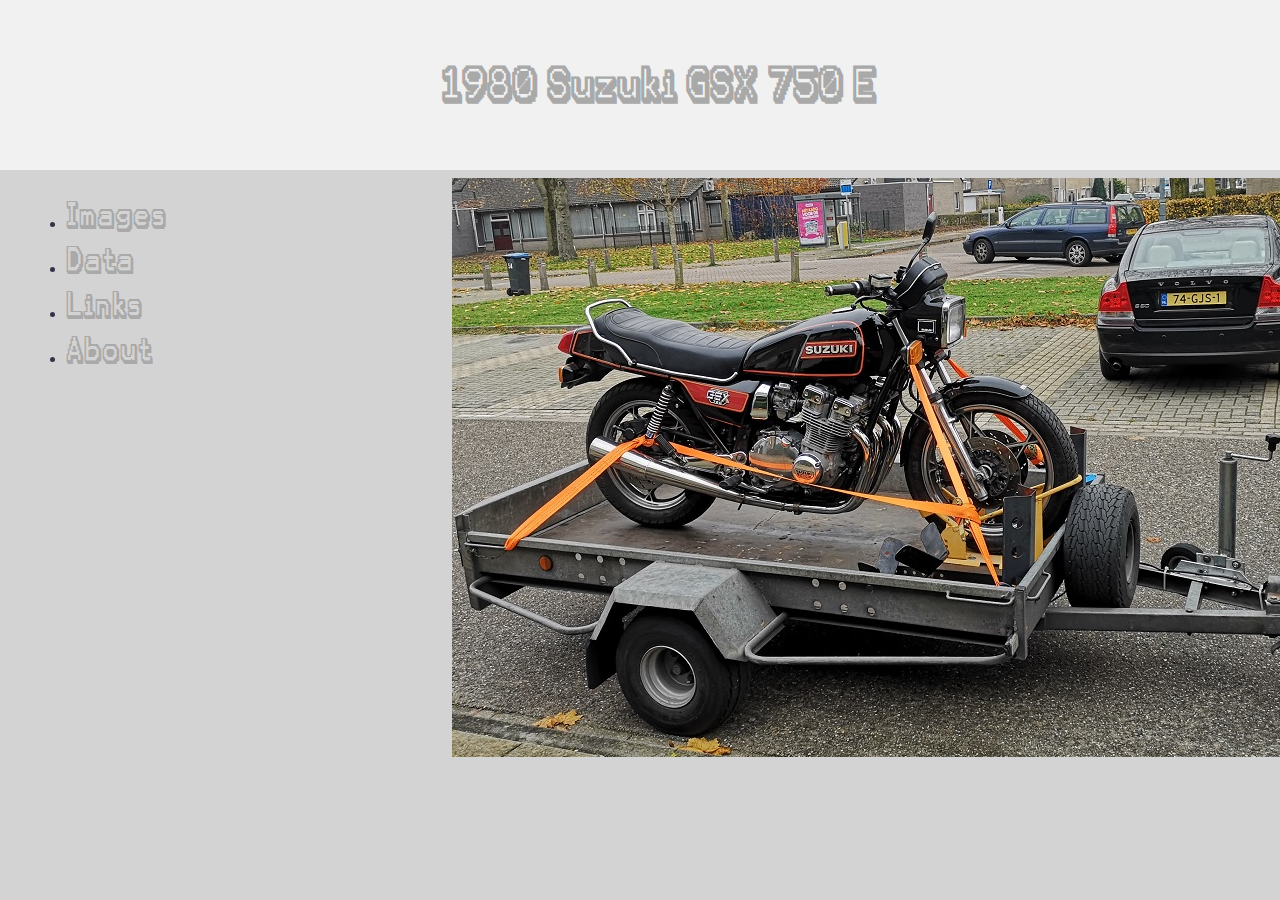
==== index.html @ 31380a1d "Added to local linux distro" ====
<!DOCTYPE html>
<html>

<head>
  <meta charset="UTF-8">
  <meta name="viewport" content="width=device-width, initial-scale=1">
  <title>v3rw3r.com</title>
  <link rel="stylesheet" href="simple-grid.css">
  <script src="v3rw3r.js"></script>
</head>

<body>
  <div class="container header" id="header">
    <div class="row">
      <div class="col-12">
        <h1>1980 Suzuki GSX 750 E</h1>
      </div>
    </div>
  </div>

  <div class="container" id="center">
    <div class="row">
      <div class="col-4">
        <ul>
          <li><a href="#">Images</a></li>
          <li><a href="#">Data</a></li>
          <li><a href="#">Links</a></li>
          <li><a href="#">About</a></li>
        </ul>
      </div>
      <div class="col-8"><img src="transport01.jpg"></img></div>
    </div>
  </div>

  <div class="container" id="footer">
    <div class="row">
      <div class="col-12"></div>
    </div>
  </div>
</body>

</html>

<script>
  alert('v3rw3r.com');
</script>
---- simple-grid.css ----
/**
*** SIMPLE GRID
*** (C) ZACH COLE 2016
**/

/** @import url(https://fonts.googleapis.com/css?family=Lato:400,300,300italic,400italic,700,700italic); **/

@font-face {
    font-family: karmafuture;
    src: url("Karma Future.otf") format("opentype");
}
  
h1 {
    font-family: karmafuture;
    color: darkgray;
    font-size: 60px;
}
.header{
	background-color: #F1F1F1;
	text-align: center;
	padding: 20px;
}

#center  a:link { 
color: darkgray; 
font-size: 30px; 
text-decoration: none; 
font-family: karmafuture; 
}

/* UNIVERSAL */

html,
body {
  height: 100%;
  width: 100%;
  margin: 0;
  padding: 0;
  left: 0;
  top: 0;
  font-size: 100%;
  background-color: lightgray;
}

/* ROOT FONT STYLES */

* {
  font-family: 'Lato', Helvetica, sans-serif;
  color: #333447;
  line-height: 1.5;
}

/* TYPOGRAPHY */

h1 {
  font-size: 2.5rem;
}

h2 {
  font-size: 2rem;
}

h3 {
  font-size: 1.375rem;
}

h4 {
  font-size: 1.125rem;
}

h5 {
  font-size: 1rem;
}

h6 {
  font-size: 0.875rem;
}

p {
  font-size: 1.125rem;
  font-weight: 200;
  line-height: 1.8;
}

.font-light {
  font-weight: 300;
}

.font-regular {
  font-weight: 400;
}

.font-heavy {
  font-weight: 700;
}

/* POSITIONING */

.left {
  text-align: left;
}

.right {
  text-align: right;
}

.center {
  text-align: center;
  margin-left: auto;
  margin-right: auto;
}

.justify {
  text-align: justify;
}

/* ==== GRID SYSTEM ==== */

.container {
  width: 90%;
  margin-left: auto;
  margin-right: auto;
}

.row {
  position: relative;
  width: 100%;
}

.row [class^="col"] {
  float: left;
  margin: 0.5rem 2%;
  min-height: 0.125rem;
}

.col-1,
.col-2,
.col-3,
.col-4,
.col-5,
.col-6,
.col-7,
.col-8,
.col-9,
.col-10,
.col-11,
.col-12 {
  width: 96%;
}

.col-1-sm {
  width: 4.33%;
}

.col-2-sm {
  width: 12.66%;
}

.col-3-sm {
  width: 21%;
}

.col-4-sm {
  width: 29.33%;
}

.col-5-sm {
  width: 37.66%;
}

.col-6-sm {
  width: 46%;
}

.col-7-sm {
  width: 54.33%;
}

.col-8-sm {
  width: 62.66%;
}

.col-9-sm {
  width: 71%;
}

.col-10-sm {
  width: 79.33%;
}

.col-11-sm {
  width: 87.66%;
}

.col-12-sm {
  width: 96%;
}

.row::after {
	content: "";
	display: table;
	clear: both;
}

.hidden-sm {
  display: none;
}

@media only screen and (min-width: 33.75em) {  /* 540px */
  .container {
    width: 80%;
  }
}

@media only screen and (min-width: 45em) {  /* 720px */
  .col-1 {
    width: 4.33%;
  }

  .col-2 {
    width: 12.66%;
  }

  .col-3 {
    width: 21%;
  }

  .col-4 {
    width: 29.33%;
  }

  .col-5 {
    width: 37.66%;
  }

  .col-6 {
    width: 46%;
  }

  .col-7 {
    width: 54.33%;
  }

  .col-8 {
    width: 62.66%;
  }

  .col-9 {
    width: 71%;
  }

  .col-10 {
    width: 79.33%;
  }

  .col-11 {
    width: 87.66%;
  }

  .col-12 {
    width: 96%;
  }

  .hidden-sm {
    display: block;
  }
}

@media only screen and (min-width: 60em) { /* 960px */
  .container {
    width: 100%;
    /**max-width: 60rem;**/
  }
}
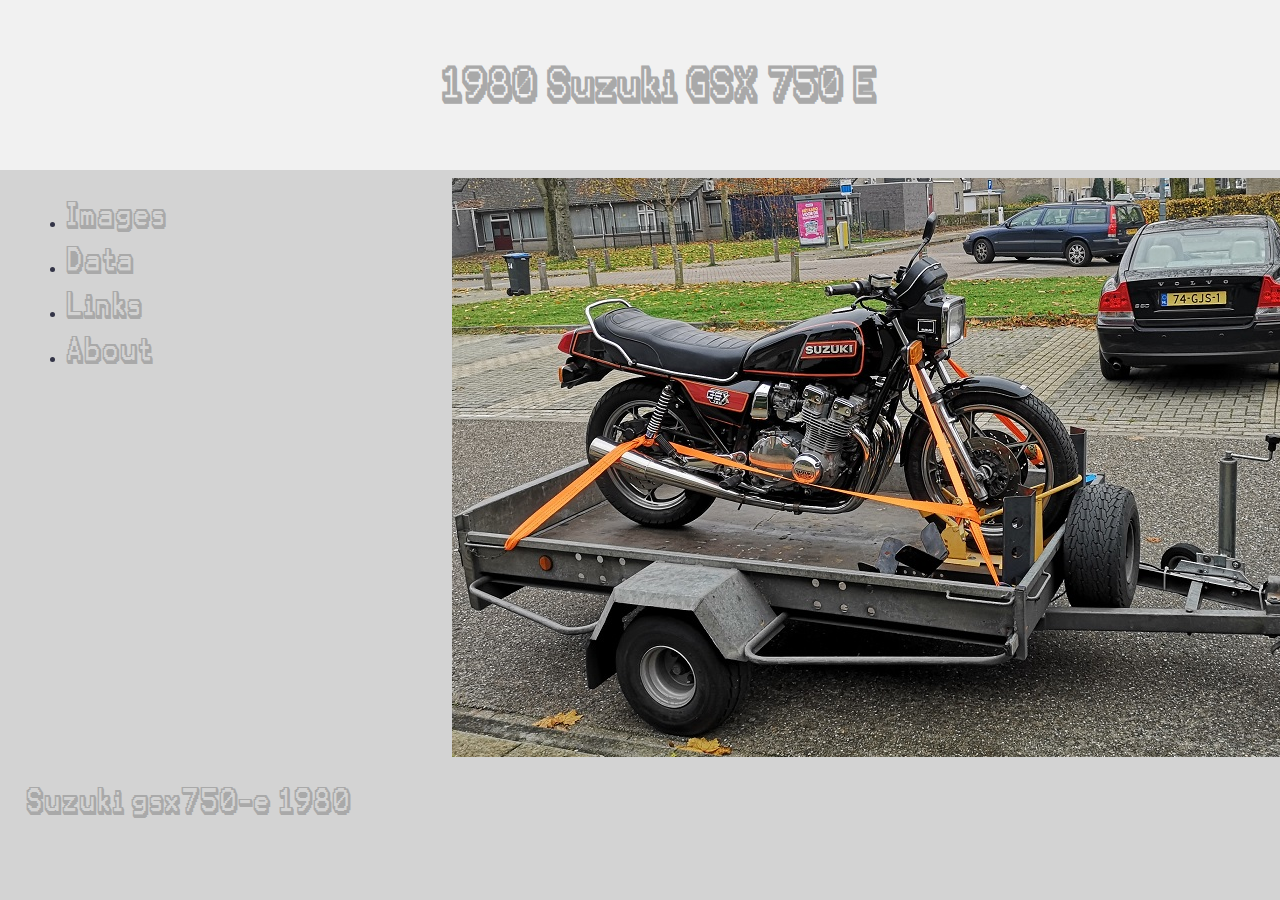
==== commit 875af2d2: "Update index.html" ====
--- a/index.html
+++ b/index.html
@@ -29,6 +29,9 @@
         </ul>
       </div>
       <div class="col-8"><img src="transport01.jpg"></img></div>
+    <div class="col-8">
+        <a href="https://www.cmsnl.com/community/vehicles/Suzuki/gsx750-e/1980/673823.html" title="Suzuki gsx750-e 1980">Suzuki gsx750-e 1980</a>
+    </div>
     </div>
   </div>
 
@@ -43,4 +46,4 @@
 
 <script>
   alert('v3rw3r.com');
-</script>+</script>
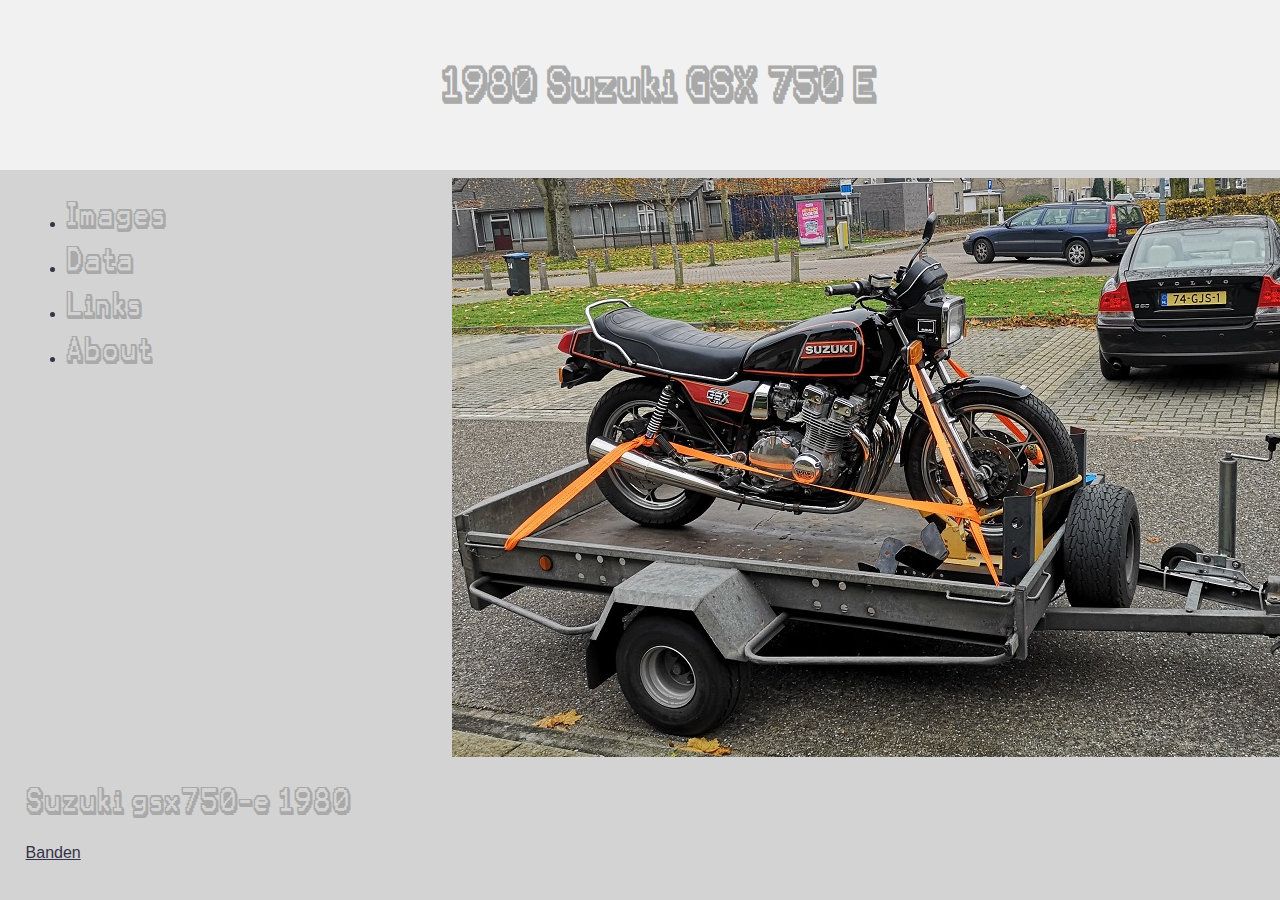
==== commit a2b41605: "Update index.html" ====
--- a/index.html
+++ b/index.html
@@ -37,7 +37,9 @@
 
   <div class="container" id="footer">
     <div class="row">
-      <div class="col-12"></div>
+      <div class="col-12">
+        <a href="Banden.html">Banden</a>
+      </div>
     </div>
   </div>
 </body>
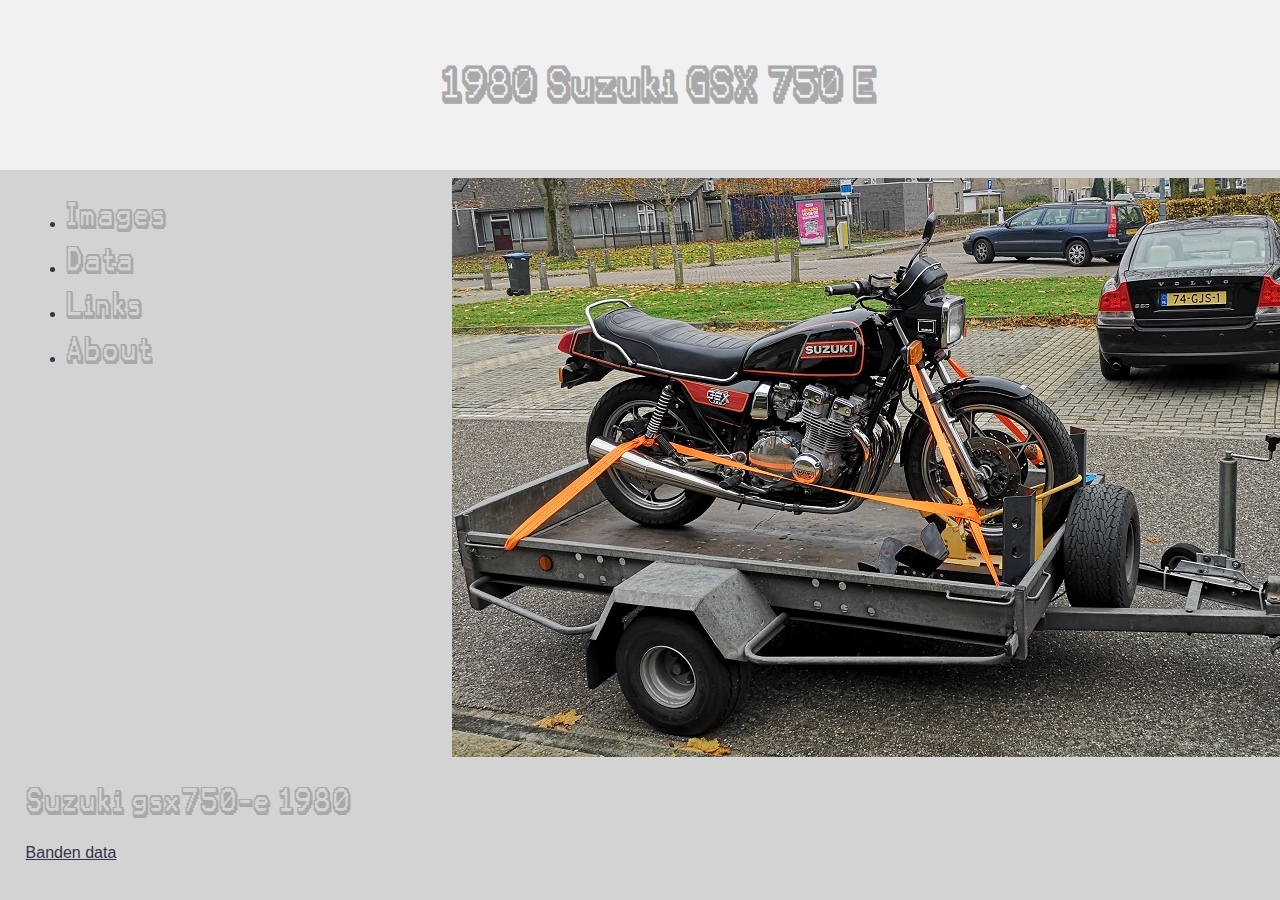
==== commit d4ed9789: "Test git" ====
--- a/index.html
+++ b/index.html
@@ -38,7 +38,7 @@
   <div class="container" id="footer">
     <div class="row">
       <div class="col-12">
-        <a href="Banden.html">Banden</a>
+        <a href="https://www.v3rw3r.com/banden.html">Banden data</a>
       </div>
     </div>
   </div>
@@ -46,6 +46,3 @@
 
 </html>
 
-<script>
-  alert('v3rw3r.com');
-</script>
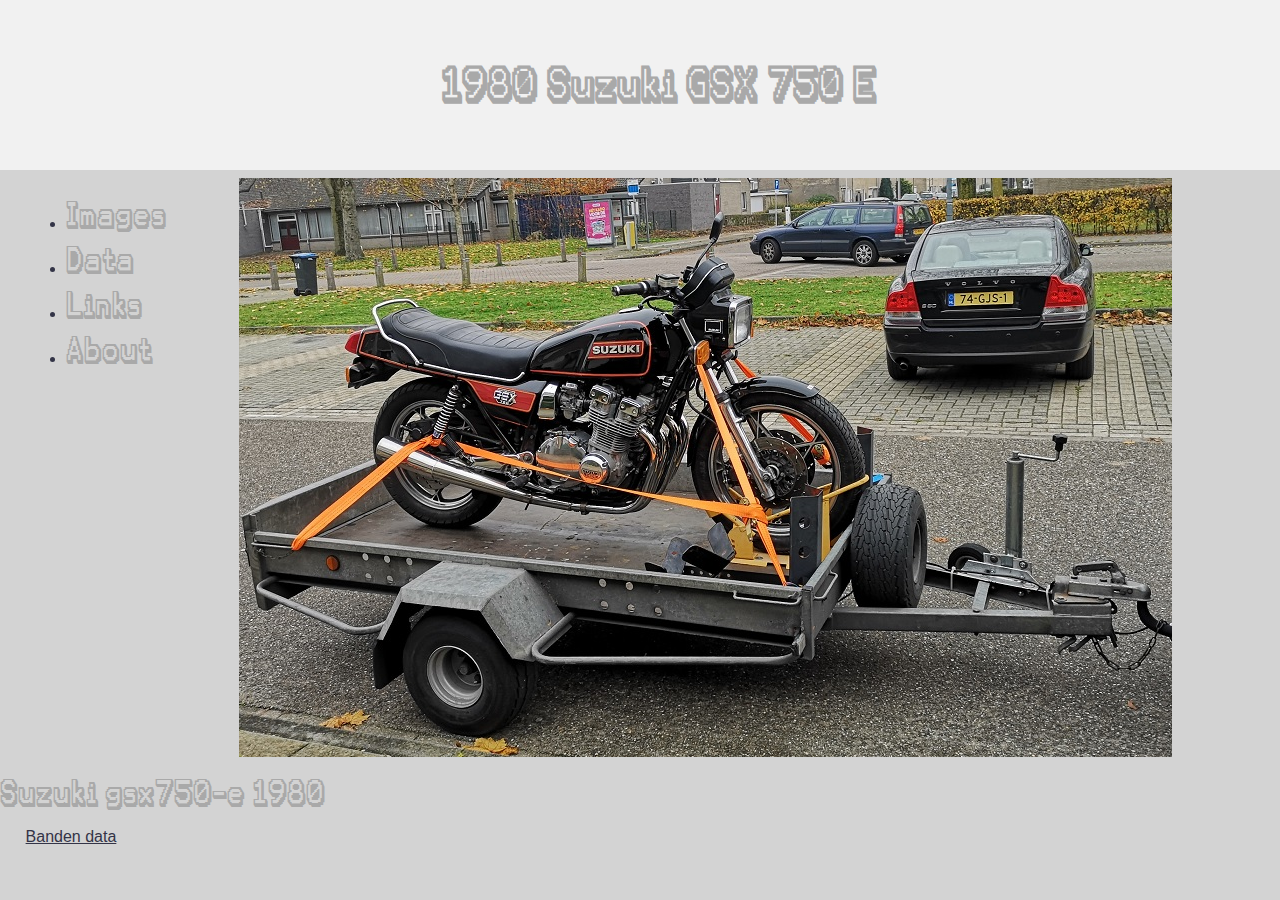
==== commit 02ba7575: "Grid" ====
--- a/index.html
+++ b/index.html
@@ -20,7 +20,7 @@
 
   <div class="container" id="center">
     <div class="row">
-      <div class="col-4">
+      <div class="col-2">
         <ul>
           <li><a href="#">Images</a></li>
           <li><a href="#">Data</a></li>
@@ -28,10 +28,14 @@
           <li><a href="#">About</a></li>
         </ul>
       </div>
-      <div class="col-8"><img src="transport01.jpg"></img></div>
-    <div class="col-8">
-        <a href="https://www.cmsnl.com/community/vehicles/Suzuki/gsx750-e/1980/673823.html" title="Suzuki gsx750-e 1980">Suzuki gsx750-e 1980</a>
+      <div class="col-10"><img src="transport01.jpg"></img></div>
     </div>
+    <div>
+      <div class="col-2"></div>
+      <div class="col-10">
+        <a href="https://www.cmsnl.com/community/vehicles/Suzuki/gsx750-e/1980/673823.html"
+          title="Suzuki gsx750-e 1980">Suzuki gsx750-e 1980</a>
+      </div>
     </div>
   </div>
 
@@ -44,5 +48,4 @@
   </div>
 </body>
 
-</html>
-
+</html>--- a/simple-grid.css
+++ b/simple-grid.css
@@ -4,6 +4,28 @@
 **/
 
 /** @import url(https://fonts.googleapis.com/css?family=Lato:400,300,300italic,400italic,700,700italic); **/
+
+div.solid {
+  border: 1px solid cadetblue;
+  border-radius: 8px;
+}
+
+table {
+  font-family: arial, sans-serif;
+  border-collapse: collapse;
+  width: 100%;
+}
+
+td,
+th {
+  border: 1px solid #dddddd;
+  text-align: left;
+  padding: 8px;
+}
+
+tr:nth-child(even) {
+  background-color: #dddddd;
+}
 
 @font-face {
     font-family: karmafuture;
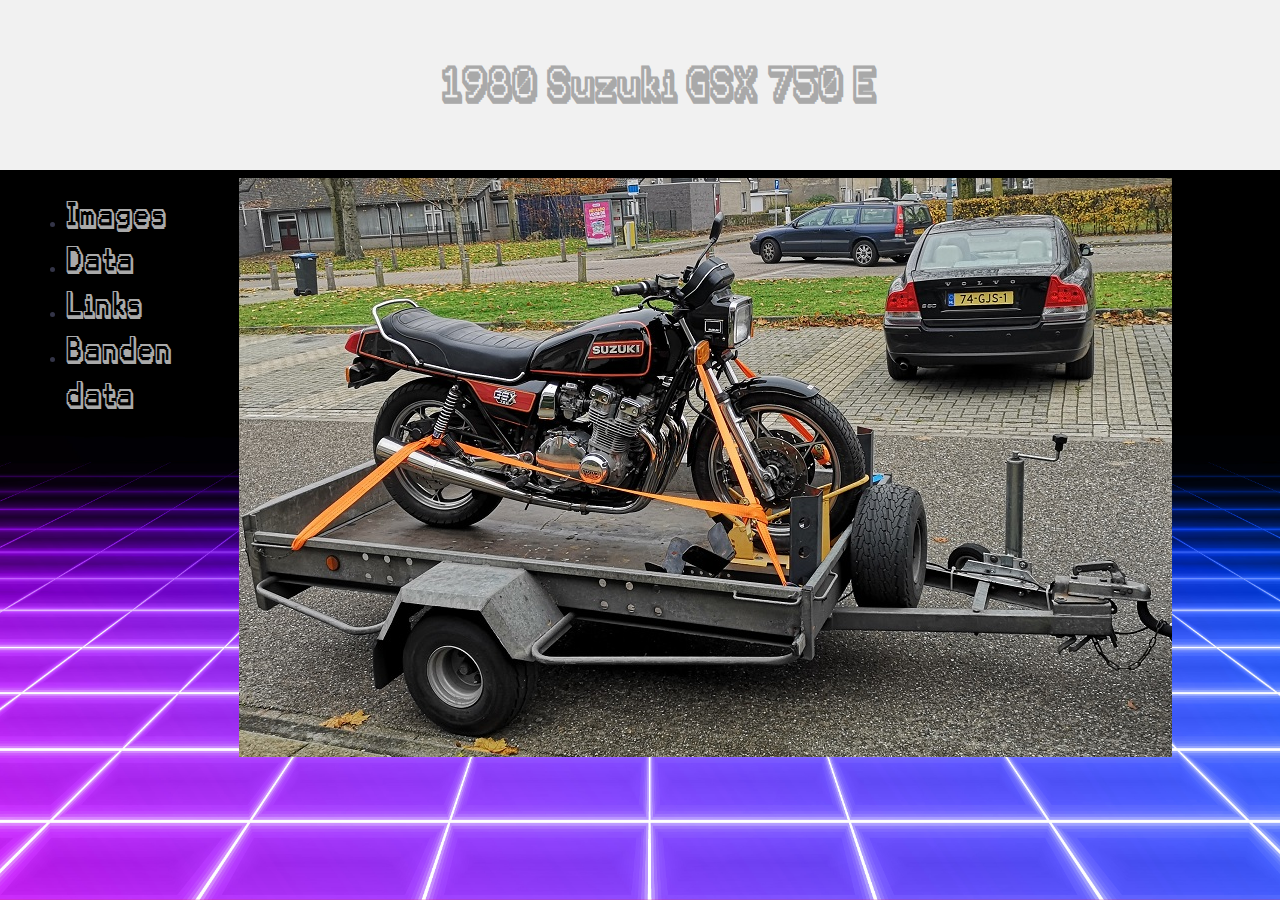
==== commit 81820f3b: "Background" ====
--- a/index.html
+++ b/index.html
@@ -10,39 +10,35 @@
 </head>
 
 <body>
-  <div class="container header" id="header">
-    <div class="row">
-      <div class="col-12">
-        <h1>1980 Suzuki GSX 750 E</h1>
+  <div class="bg">
+    <div class="container header" id="header">
+      <div class="row">
+        <div class="col-12">
+          <h1>1980 Suzuki GSX 750 E</h1>
+        </div>
       </div>
     </div>
-  </div>
 
-  <div class="container" id="center">
-    <div class="row">
-      <div class="col-2">
-        <ul>
-          <li><a href="#">Images</a></li>
-          <li><a href="#">Data</a></li>
-          <li><a href="#">Links</a></li>
-          <li><a href="#">About</a></li>
-        </ul>
-      </div>
-      <div class="col-10"><img src="transport01.jpg"></img></div>
-    </div>
-    <div>
-      <div class="col-2"></div>
-      <div class="col-10">
-        <a href="https://www.cmsnl.com/community/vehicles/Suzuki/gsx750-e/1980/673823.html"
-          title="Suzuki gsx750-e 1980">Suzuki gsx750-e 1980</a>
+    <div class="container" id="center">
+      <div class="row">
+        <div class="col-2">
+          <ul>
+            <li><a class="future" href="#">Images</a></li>
+            <li><a class="future" href="#">Data</a></li>
+            <li><a class="future" href="https://www.v3rw3r.com/links.html">Links</a></li>
+            <li><a class="future" href="https://www.v3rw3r.com/banden.html">Banden data</a>
+          </ul>
+          </li>
+          </ul>
+        </div>
+        <div class="col-10"><img src="transport01.jpg"></img></div>
       </div>
     </div>
-  </div>
 
-  <div class="container" id="footer">
-    <div class="row">
-      <div class="col-12">
-        <a href="https://www.v3rw3r.com/banden.html">Banden data</a>
+    <div class="container" id="footer">
+      <div class="row">
+        <div class="col-12">
+        </div>
       </div>
     </div>
   </div>
--- a/simple-grid.css
+++ b/simple-grid.css
@@ -4,6 +4,21 @@
 **/
 
 /** @import url(https://fonts.googleapis.com/css?family=Lato:400,300,300italic,400italic,700,700italic); **/
+
+/*Background*/
+.bg {
+  /* The image used */
+  background-image: url("SL_111219_25000_12.jpg");
+
+  /* Full height */
+  height: 100%;
+
+  /* Center and scale the image nicely */
+  background-position: center;
+  background-repeat: no-repeat;
+  background-size: cover;
+}/*Background*/
+
 
 div.solid {
   border: 1px solid cadetblue;
@@ -31,7 +46,12 @@
     font-family: karmafuture;
     src: url("Karma Future.otf") format("opentype");
 }
-  
+
+.future{
+  font-size: 30px;
+  font-family: karmafuture;
+}
+
 h1 {
     font-family: karmafuture;
     color: darkgray;
@@ -47,11 +67,10 @@
 color: darkgray; 
 font-size: 30px; 
 text-decoration: none; 
-font-family: karmafuture; 
+/*font-family: karmafuture; */
 }
 
 /* UNIVERSAL */
-
 html,
 body {
   height: 100%;
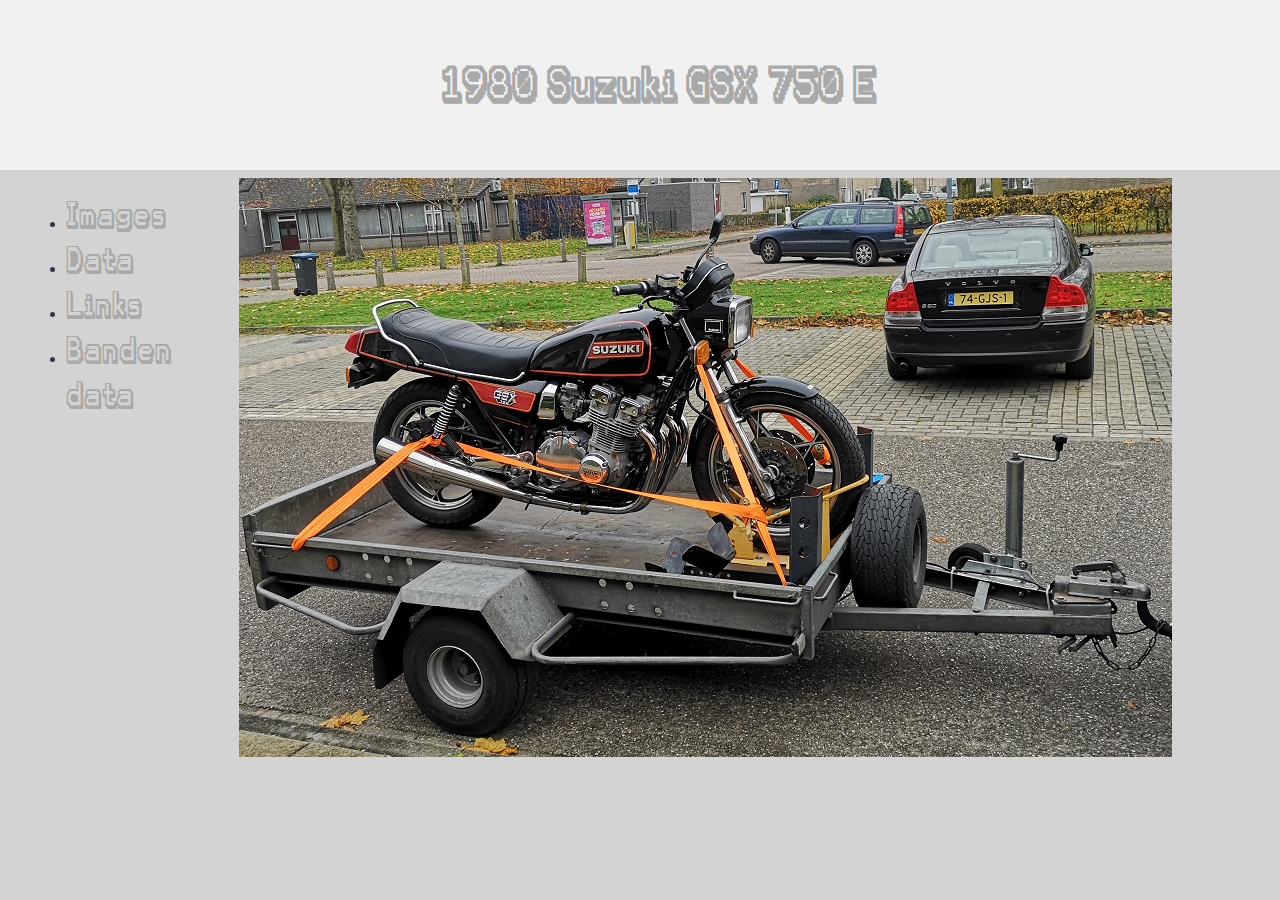
==== commit f833bd87: "bg" ====
--- a/index.html
+++ b/index.html
@@ -10,38 +10,37 @@
 </head>
 
 <body>
-  <div class="bg">
-    <div class="container header" id="header">
-      <div class="row">
-        <div class="col-12">
-          <h1>1980 Suzuki GSX 750 E</h1>
-        </div>
-      </div>
-    </div>
-
-    <div class="container" id="center">
-      <div class="row">
-        <div class="col-2">
-          <ul>
-            <li><a class="future" href="#">Images</a></li>
-            <li><a class="future" href="#">Data</a></li>
-            <li><a class="future" href="https://www.v3rw3r.com/links.html">Links</a></li>
-            <li><a class="future" href="https://www.v3rw3r.com/banden.html">Banden data</a>
-          </ul>
-          </li>
-          </ul>
-        </div>
-        <div class="col-10"><img src="transport01.jpg"></img></div>
-      </div>
-    </div>
-
-    <div class="container" id="footer">
-      <div class="row">
-        <div class="col-12">
-        </div>
+  <div class="container header" id="header">
+    <div class="row">
+      <div class="col-12">
+        <h1>1980 Suzuki GSX 750 E</h1>
       </div>
     </div>
   </div>
+
+  <div class="container" id="center">
+    <div class="row">
+      <div class="col-2">
+        <ul>
+          <li><a class="future" href="#">Images</a></li>
+          <li><a class="future" href="#">Data</a></li>
+          <li><a class="future" href="https://www.v3rw3r.com/links.html">Links</a></li>
+          <li><a class="future" href="https://www.v3rw3r.com/banden.html">Banden data</a>
+        </ul>
+        </li>
+        </ul>
+      </div>
+      <div class="col-10"><img src="transport01.jpg"></img></div>
+    </div>
+  </div>
+
+  <div class="container" id="footer">
+    <div class="row">
+      <div class="col-12">
+      </div>
+    </div>
+  </div>
+
 </body>
 
 </html>